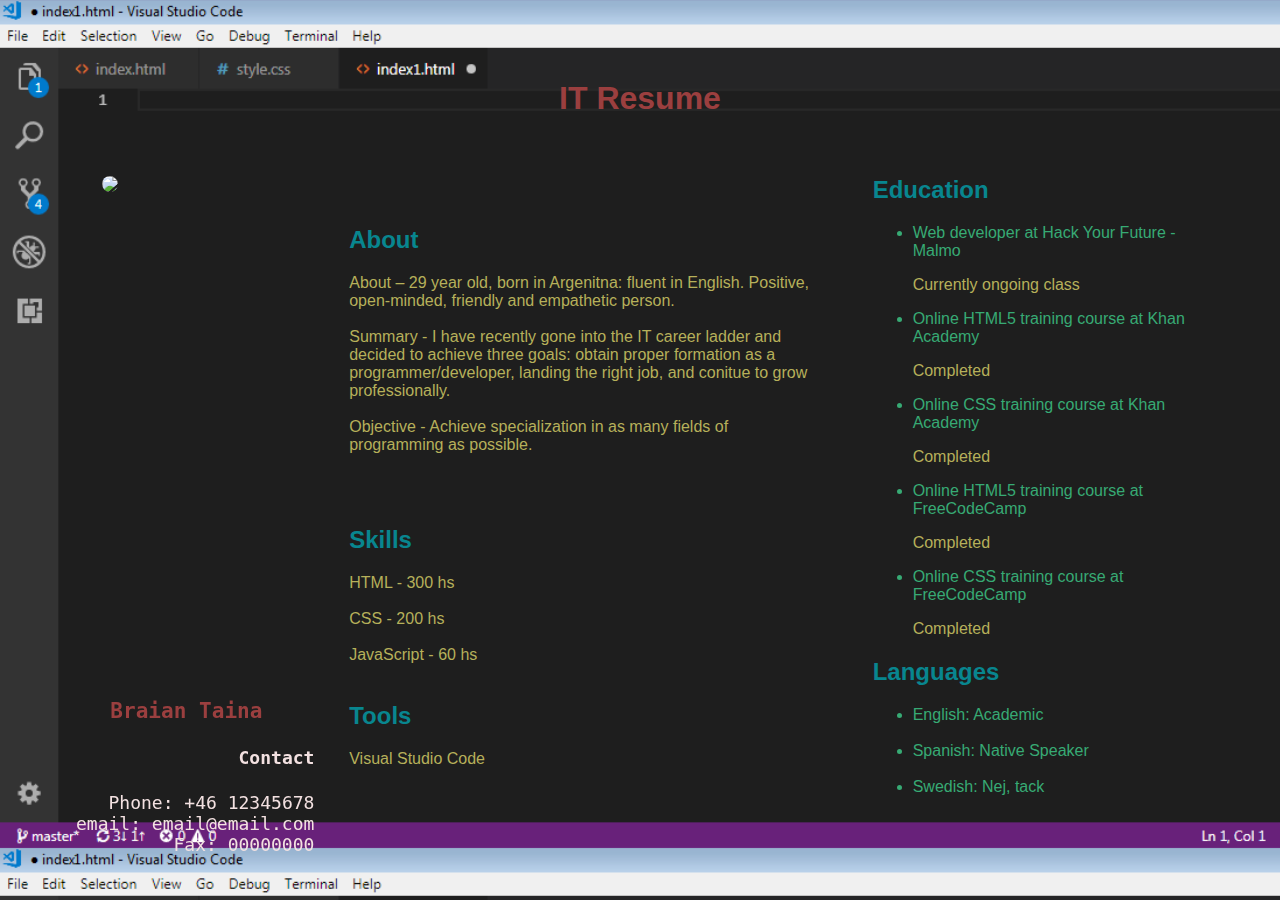
==== html/week1/index.html @ 1009f0f8 "week 1" ====
<!DOCTYPE html>
<html>
<head>
<title>IT Resume</title>
</head>
<link rel="stylesheet" type="text/css" href="style.css">
<meta name="viewport" content="width=device-width, initial-scale=1.0">


<body>
    <h1>IT Resume</h1>
    <br>
    <img id="pic" src="C:\Users\Admin\Desktop\Imagen35.jpg">

    <div class="presentation">        
        <h3>Braian Taina</h3>
        <h4>Contact</h4>
        </ul>
            <li>Phone: +46 12345678</li>
            <li>email: email@email.com</li>   
            <li>Fax: 00000000</li>
        </ul>
    </div>

    <div class="info">

        <h2>Education</h2>
        <ul>
            <li>Web developer at Hack Your Future - Malmo</li>
            <p>Currently ongoing class</p>
            <li>Online HTML5 training course at Khan Academy</li>
            <p>Completed</p>
            <li>Online CSS training course at Khan Academy</li>
            <p>Completed</p>
            <li>Online HTML5 training course at FreeCodeCamp</li>
            <p>Completed</p>
            <li>Online CSS training course at FreeCodeCamp</li>
            <p>Completed</p>       
        </ul>
        
        <h2>Languages</h2>
        <ul>
            <li>English: Academic</li> 
            <br>
            <li>Spanish: Native Speaker</li>   
            <br>
            <li>Swedish: Nej, tack</li>
        </ul>
        <br>
        <br>
    </div>

    <div class="content">
        <h2>About</h2>
        <p >           
        About – 29 year old, born in Argenitna: fluent in English. Positive, open-minded, friendly and empathetic person.
        <br>
        <br>
        Summary - I have recently gone into the IT career ladder and decided to achieve three goals: obtain proper formation as
        a programmer/developer, landing the right job, and conitue to grow professionally.
        <br>
        <br>
        Objective - Achieve specialization in as many fields of programming as possible. 
        </p>
        
        <br>
        <br>

        <h2>Skills</h2>
        <p>           
        HTML - 300 hs
        <br>
        <br>
        CSS - 200 hs
        <br>
        <br>
        JavaScript - 60 hs
        
        <br>
        <br>

        <h2>Tools</h2>
        <p>           
        Visual Studio Code
        </p>
    </div>
       
</body>
</html>
---- html/week1/style.css ----
body {
    background-image: url("background.png");
    background-size: cover;
   /* background-color: rgb(30, 30, 32); */
    font-family: Arial, Helvetica, sans-serif;
    color: rgb(55, 170, 116);
    padding: 3%;
    border: 12px solid rgba(0, 0, 0, 0);

}
h1, h3 {
    color: rgb(155, 63, 63);
    text-align: center;

}
h2 {
    color: rgb(8, 134, 143);
}

p {
    color: rgb(182, 176, 90);
}
#pic {
    border-radius: 50%;
    border: 20px solid rgba(0, 0, 0, 0);
    margin-left: 2%;
    float: left;
    overflow: hidden;
}
.presentation { 
    color: rgb(243, 225, 225);
    font-family: monospace;
    font-size: 18px;
    border-radius: 4%;
    position: fixed;
    bottom: 5%;
    margin-right: 50px;
    text-align: right;
    width: 20%;
    overflow: auto;
}

.info {
    /*  border: 2px solid black; */
    float: right;
    width: 30%;    
}
.content {
    float: right;
    width: 40%;
    margin-right: 5%;
    margin-left: 10px;
    margin-top: 50px;


    /*  border: 2px solid black; */

}
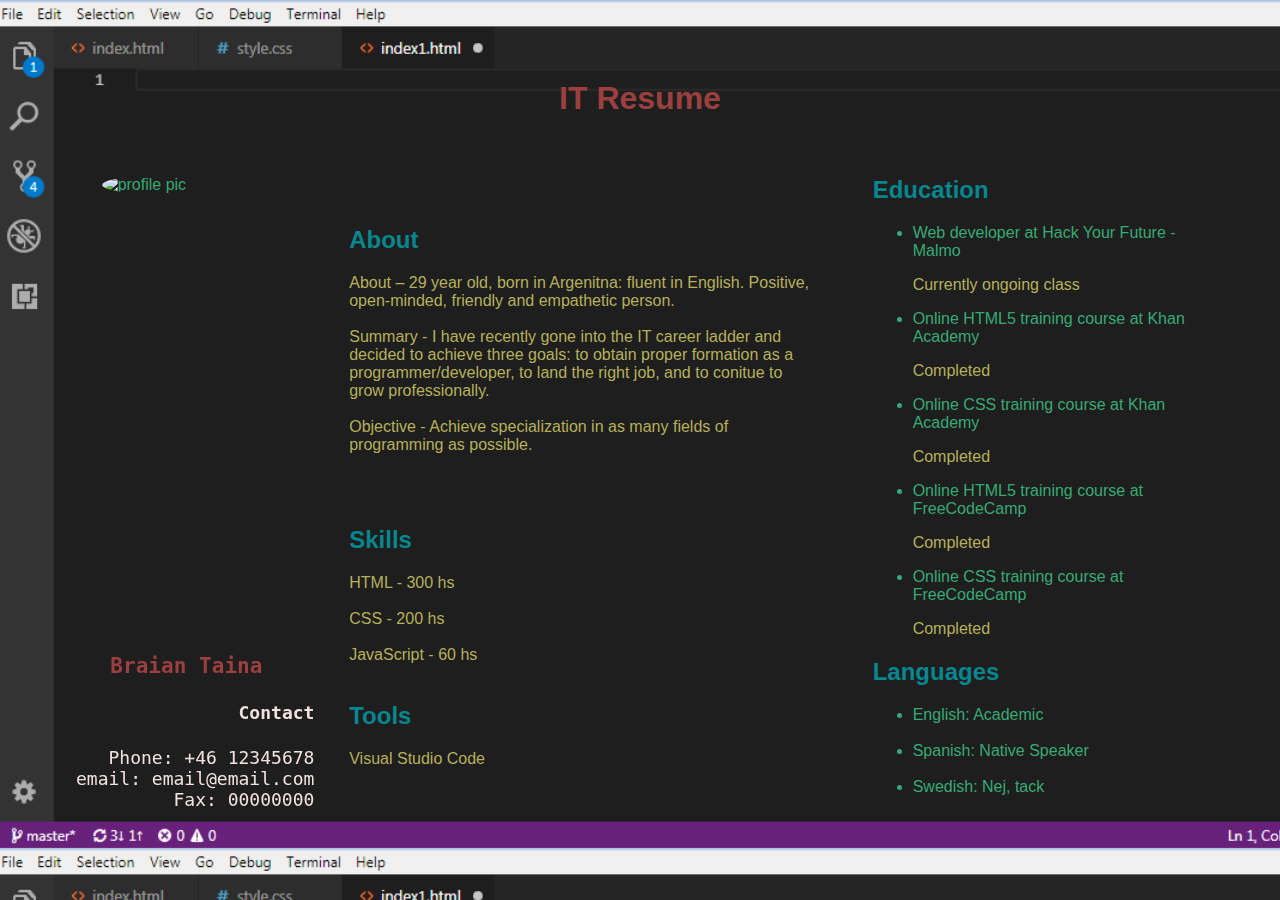
==== commit eadccd37: "edition" ====
--- a/html/week1/index.html
+++ b/html/week1/index.html
@@ -10,7 +10,7 @@
 <body>
     <h1>IT Resume</h1>
     <br>
-    <img id="pic" src="C:\Users\Admin\Desktop\Imagen35.jpg">
+    <img id="pic" src="https://cdn.shopify.com/s/files/1/1061/1924/files/Hugging_Face_Emoji_2028ce8b-c213-4d45-94aa-21e1a0842b4d_large.png?15202324258887420558" alt="profile pic">
 
     <div class="presentation">        
         <h3>Braian Taina</h3>
@@ -56,8 +56,8 @@
         About – 29 year old, born in Argenitna: fluent in English. Positive, open-minded, friendly and empathetic person.
         <br>
         <br>
-        Summary - I have recently gone into the IT career ladder and decided to achieve three goals: obtain proper formation as
-        a programmer/developer, landing the right job, and conitue to grow professionally.
+        Summary - I have recently gone into the IT career ladder and decided to achieve three goals: to obtain proper formation as
+        a programmer/developer, to land the right job, and to conitue to grow professionally.
         <br>
         <br>
         Objective - Achieve specialization in as many fields of programming as possible. 
--- a/html/week1/style.css
+++ b/html/week1/style.css
@@ -26,6 +26,7 @@
     margin-left: 2%;
     float: left;
     overflow: hidden;
+    width: 10%;
 }
 .presentation { 
     color: rgb(243, 225, 225);
@@ -33,7 +34,7 @@
     font-size: 18px;
     border-radius: 4%;
     position: fixed;
-    bottom: 5%;
+    bottom: 10%;
     margin-right: 50px;
     text-align: right;
     width: 20%;
